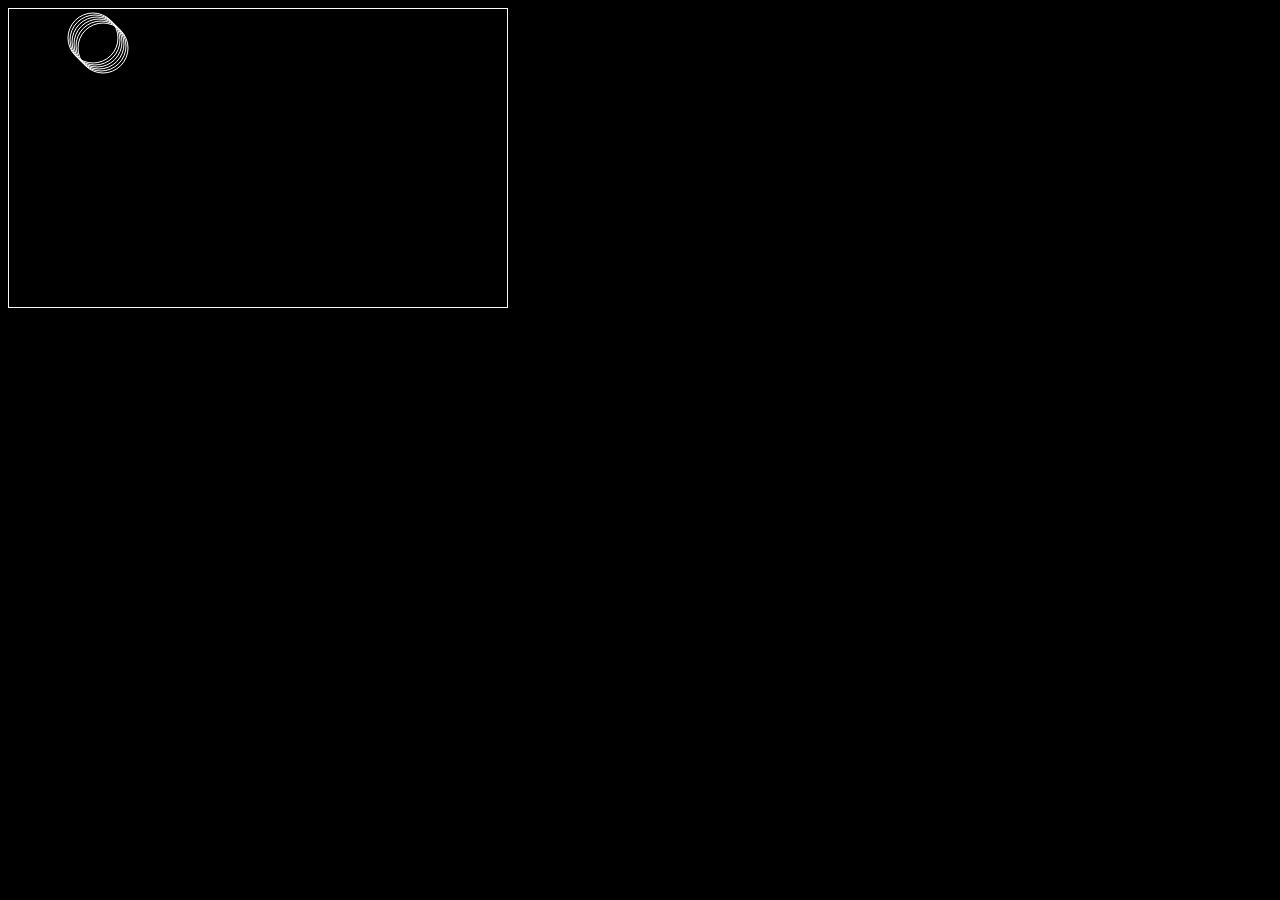
==== Circle/Circle.html @ 165b77c2 "CIRCLE" ====
<!DOCTYPE html>
<html lang="en">
<head>
    <meta charset="UTF-8">
    <meta http-equiv="X-UA-Compatible" content="IE=edge">
    <meta name="viewport" content="width=device-width, initial-scale=1.0">
    <title>Circle</title>
    <link rel="stylesheet" href="Circlecss.css">
</head>
<body>
    <canvas id="canvas" width="device-width" height="device-height"></canvas>

    <script src="CircleScript.js"></script>
</body>
</html>
---- Circle/Circlecss.css ----
body {
    background-color: black;
    color: white;
}
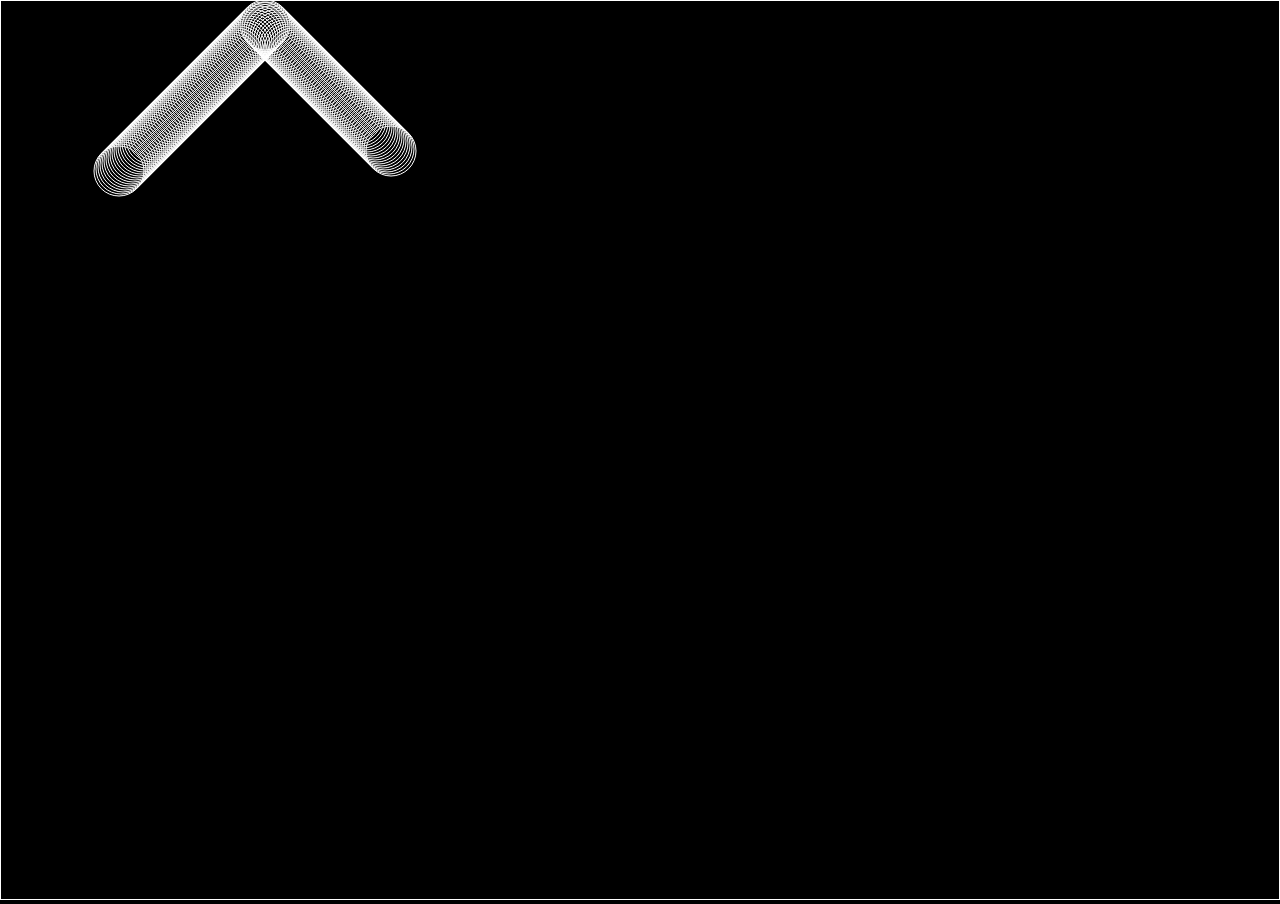
==== commit 5b5b7bc6: "CIRCLESSSS" ====
--- a/Circle/Circle.html
+++ b/Circle/Circle.html
@@ -8,7 +8,7 @@
     <link rel="stylesheet" href="Circlecss.css">
 </head>
 <body>
-    <canvas id="canvas" width="device-width" height="device-height"></canvas>
+    <canvas id="canvas"></canvas>
 
     <script src="CircleScript.js"></script>
 </body>
--- a/Circle/Circlecss.css
+++ b/Circle/Circlecss.css
@@ -1,4 +1,12 @@
 body {
     background-color: black;
     color: white;
+    height:100%;
+    width:100%;
+    margin:0;
+    padding:0;
+}
+
+::-webkit-scrollbar {
+    display: none;
 }